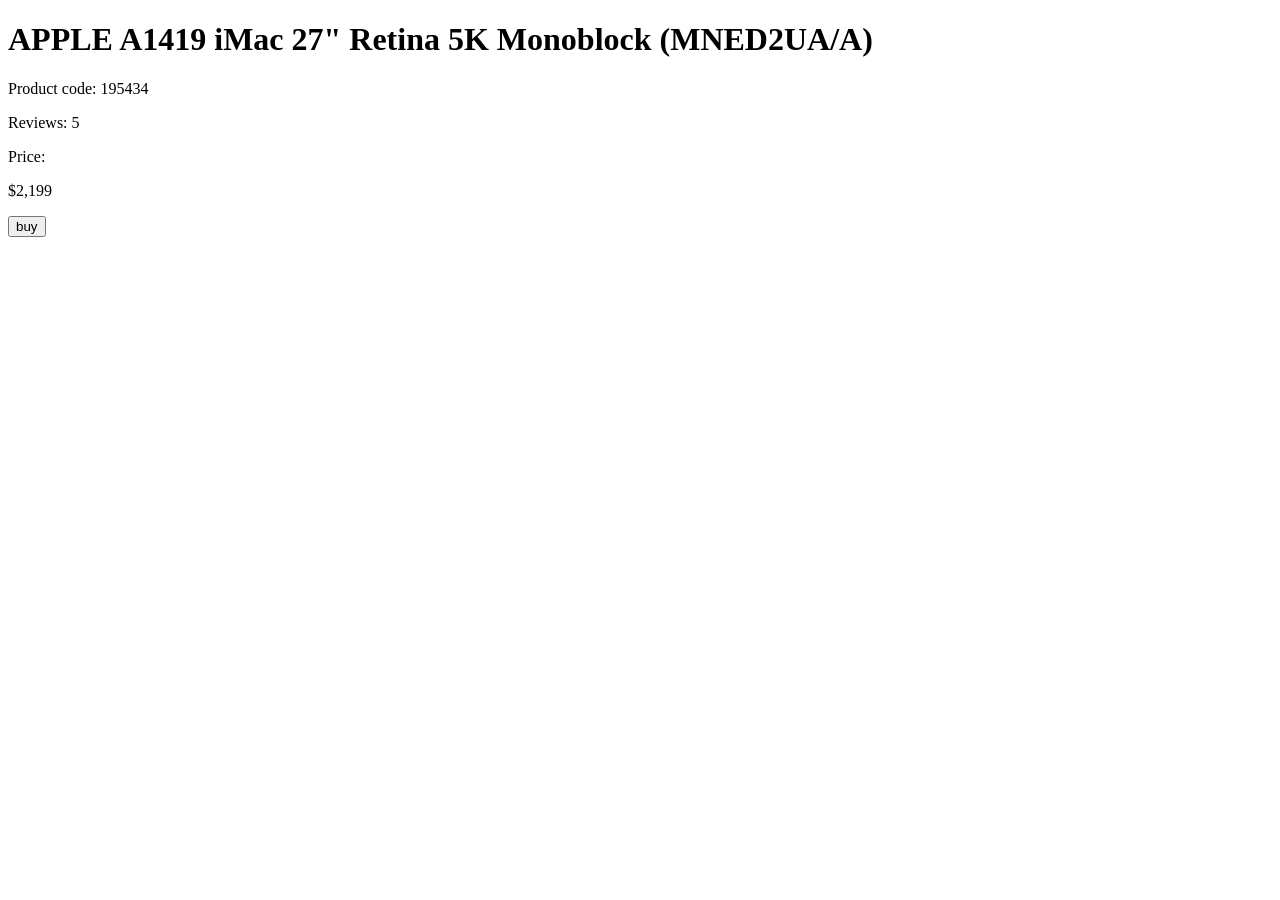
==== src/index.html @ 67d739d6 "add task solution" ====
<!doctype html>
<html lang="en">
  <head>
    <meta charset="UTF-8" />
    <meta
      name="viewport"
      content="width=device-width, initial-scale=1.0"
    />
    <title>Product cards</title>
    <link
      rel="preconnect"
      href="https://fonts.googleapis.com"
    />
    <link
      rel="preconnect"
      href="https://fonts.gstatic.com"
      crossorigin="anonymous"
    />
    <link
      href="https://fonts.googleapis.com/css2?family=Roboto:wght@100..900&display=swap"
      rel="stylesheet"
    />
    <link
      rel="stylesheet"
      href="styles/index.scss"
    />
  </head>
  <body>
    <div
      class="cards"
      data-qa="card"
    >
      <div class="cards__container">
        <div class="card">
          <div class="card__image"></div>

          <h1 class="card__title">
            APPLE A1419 iMac 27" Retina 5K Monoblock (MNED2UA/A)
          </h1>
          <p class="card__description">Product code: 195434</p>

          <div class="card__stars">
            <div class="stars">
              <div class="stars__star"></div>
              <div class="stars__star"></div>
              <div class="stars__star"></div>
              <div class="stars__star"></div>
              <div class="stars__star"></div>
            </div>
            <p class="card__stars-reviews">Reviews: 5</p>
          </div>

          <div class="card__price">
            <p class="card__price-p">Price:</p>
            <p class="card__price-value">$2,199</p>
          </div>

          <button
            class="card__button"
            data-qa="hover"
          >
            buy
          </button>
        </div>
      </div>
    </div>
  </body>
</html>
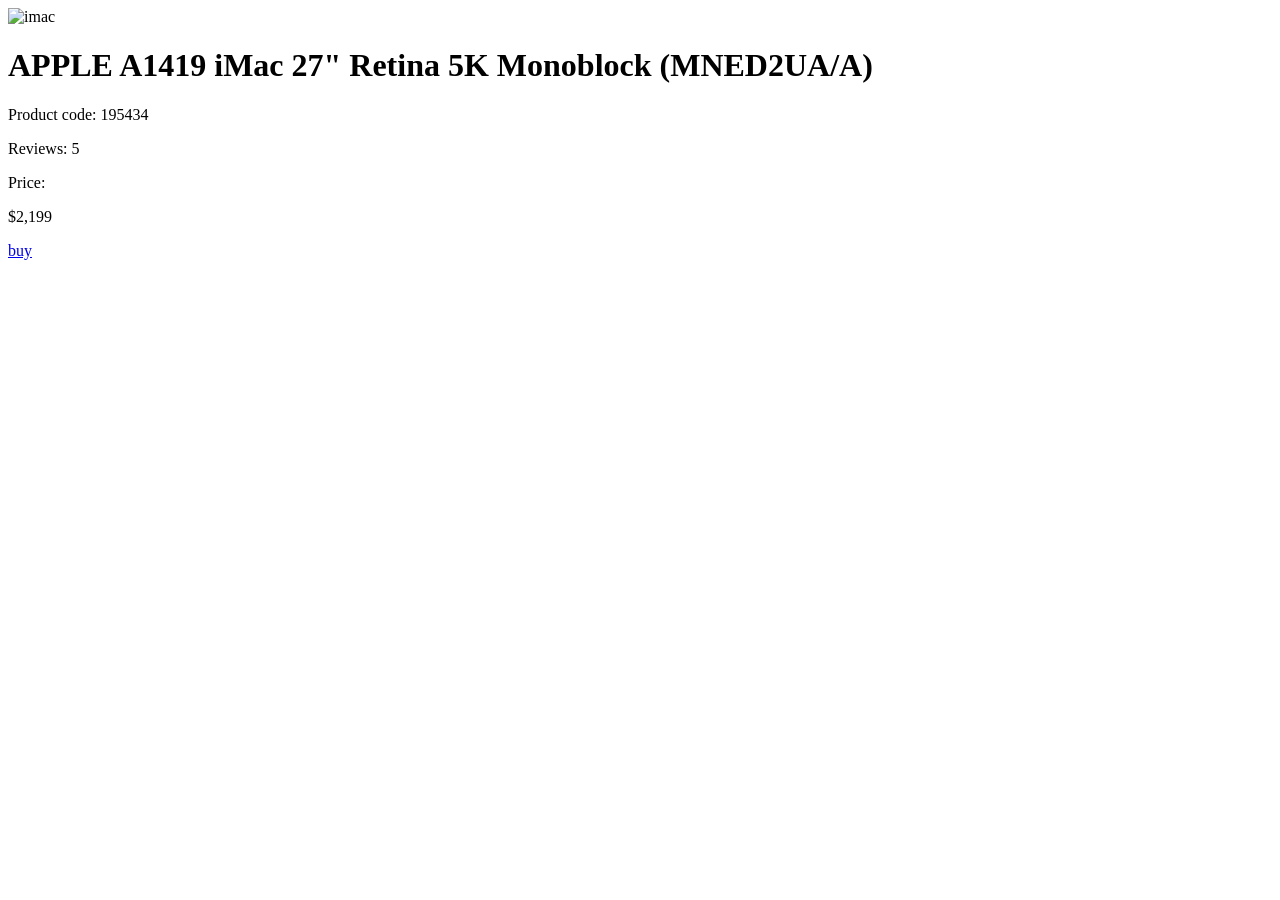
==== commit 24b69116: "add task solution last" ====
--- a/src/index.html
+++ b/src/index.html
@@ -27,42 +27,43 @@
   </head>
   <body>
     <div
-      class="cards"
+      class="card"
       data-qa="card"
     >
-      <div class="cards__container">
-        <div class="card">
-          <div class="card__image"></div>
+      <img
+        src="images/imac.jpeg"
+        alt="imac"
+        class="card__image"
+      />
 
-          <h1 class="card__title">
-            APPLE A1419 iMac 27" Retina 5K Monoblock (MNED2UA/A)
-          </h1>
-          <p class="card__description">Product code: 195434</p>
+      <h1 class="card__title">
+        APPLE A1419 iMac 27" Retina 5K Monoblock (MNED2UA/A)
+      </h1>
+      <p class="card__description">Product code: 195434</p>
 
-          <div class="card__stars">
-            <div class="stars">
-              <div class="stars__star"></div>
-              <div class="stars__star"></div>
-              <div class="stars__star"></div>
-              <div class="stars__star"></div>
-              <div class="stars__star"></div>
-            </div>
-            <p class="card__stars-reviews">Reviews: 5</p>
-          </div>
+      <div class="card__stars-row">
+        <div class="stars stars--4">
+          <div class="stars__star"></div>
+          <div class="stars__star"></div>
+          <div class="stars__star"></div>
+          <div class="stars__star"></div>
+          <div class="stars__star"></div>
+        </div>
+        <p class="card__stars-reviews">Reviews: 5</p>
+      </div>
 
-          <div class="card__price">
-            <p class="card__price-p">Price:</p>
-            <p class="card__price-value">$2,199</p>
-          </div>
+      <div class="card__price">
+        <p class="card__price-p">Price:</p>
+        <p class="card__price-value">$2,199</p>
+      </div>
 
-          <button
-            class="card__button"
-            data-qa="hover"
-          >
-            buy
-          </button>
-        </div>
-      </div>
+      <a
+        href="#"
+        class="card__button"
+        data-qa="hover"
+      >
+        buy
+      </a>
     </div>
   </body>
 </html>
